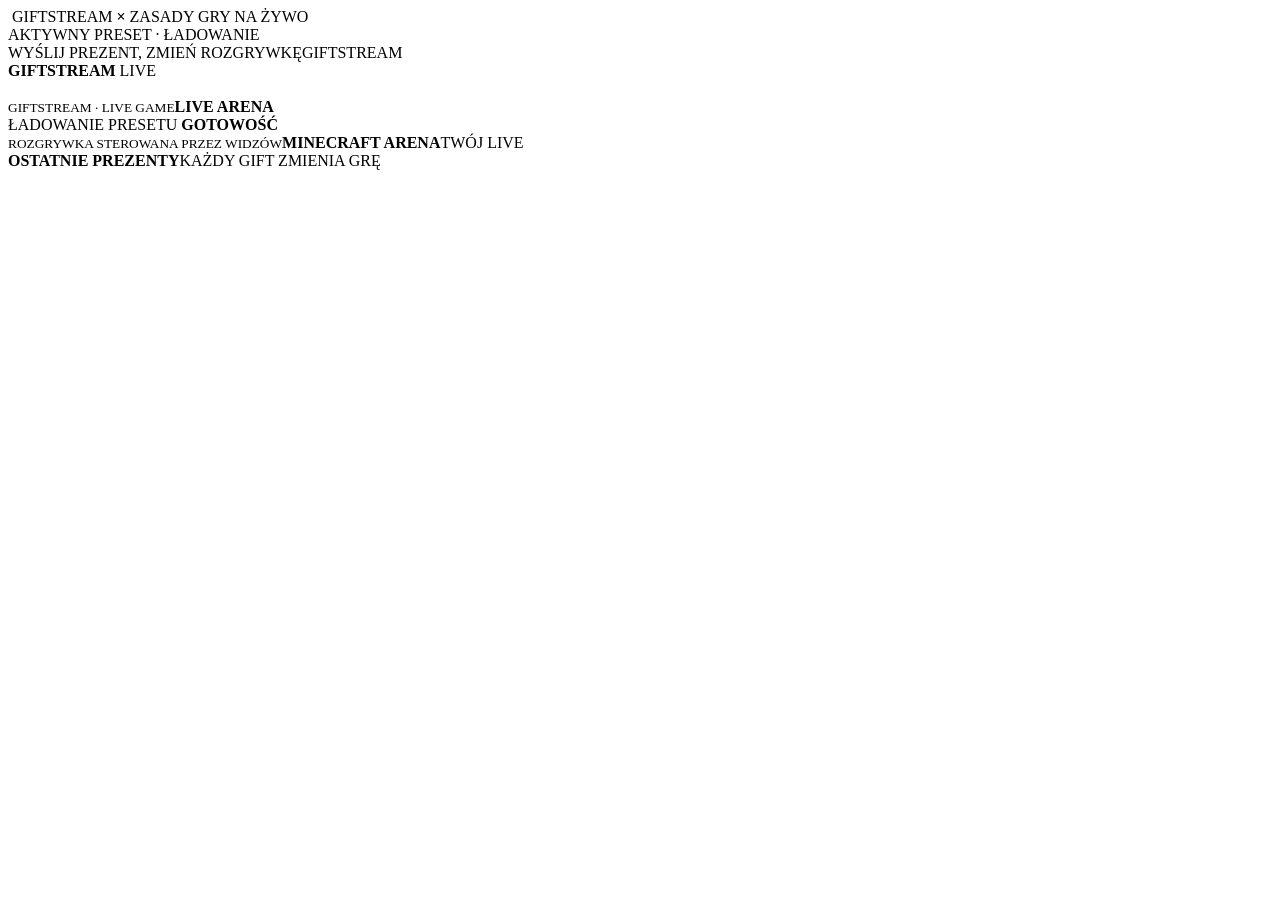
==== web/overlay.html @ a05ee981 "Build editable transparent LIVE Arena overlays Co-authored-by: arena-agent <297053741+arena-agent@us" ====
<!doctype html><html lang="pl"><head><meta charset="utf-8"><meta name="viewport" content="width=device-width,initial-scale=1"><title>GiftStream — nakładka</title><link rel="icon" type="image/svg+xml" href="/static/giftstream.svg"><link rel="stylesheet" href="/static/overlay.css"></head><body><div class="wrap"><div class="card"><div class="heading"><span class="brand"><img class="brand-gift" src="/static/giftstream.svg" alt=""> GIFTSTREAM <b>×</b> ZASADY GRY</span><span class="tag"><i></i> NA ŻYWO</span></div><div class="preset" id="preset">AKTYWNY PRESET · ŁADOWANIE</div><div class="rules" id="rules"></div><div class="foot"><span>WYŚLIJ PREZENT, ZMIEŃ ROZGRYWKĘ</span><span>GIFTSTREAM</span></div></div></div><div class="streamer-wrap" id="streamer-wrap"><div class="streamer-card"><header><img src="/static/giftstream.svg" alt=""><strong id="streamer-name">GIFTSTREAM</strong><span class="streamer-live"><i></i> LIVE</span></header><div class="streamer-stats" id="streamer-stats"></div><div class="streamer-activity" id="streamer-activity"></div></div></div><div class="arena-overlay" id="arena-overlay"><header class="arena-top"><div class="arena-brand arena-widget" data-arena-widget="brand"><img src="/static/giftstream.svg" alt=""><div><small>GIFTSTREAM · LIVE GAME</small><strong id="arena-title">LIVE ARENA</strong></div></div><div class="arena-mode arena-widget" data-arena-widget="mode"><span id="arena-preset">ŁADOWANIE PRESETU</span><b><i></i> <span id="arena-live-state">GOTOWOŚĆ</span></b></div></header><main class="arena-main"><aside class="arena-rail arena-widget" data-arena-widget="left" id="arena-left"></aside><section class="arena-center arena-widget" data-arena-widget="center"><div class="arena-status"><small>ROZGRYWKA STEROWANA PRZEZ WIDZÓW</small><strong id="arena-game">MINECRAFT ARENA</strong><span id="arena-host">TWÓJ LIVE</span></div><div class="arena-stats" id="arena-stats"></div><div class="arena-top-donor" id="arena-top-donor"></div></section><aside class="arena-rail arena-widget" data-arena-widget="right" id="arena-right"></aside></main><footer class="arena-footer arena-widget" data-arena-widget="gifts"><div class="arena-footer-label"><strong>OSTATNIE PREZENTY</strong><span>KAŻDY GIFT ZMIENIA GRĘ</span></div><div class="arena-gift-strip" id="arena-gifts"></div></footer></div><div class="recent" id="recent"></div><script src="/static/overlay.js"></script></body></html>
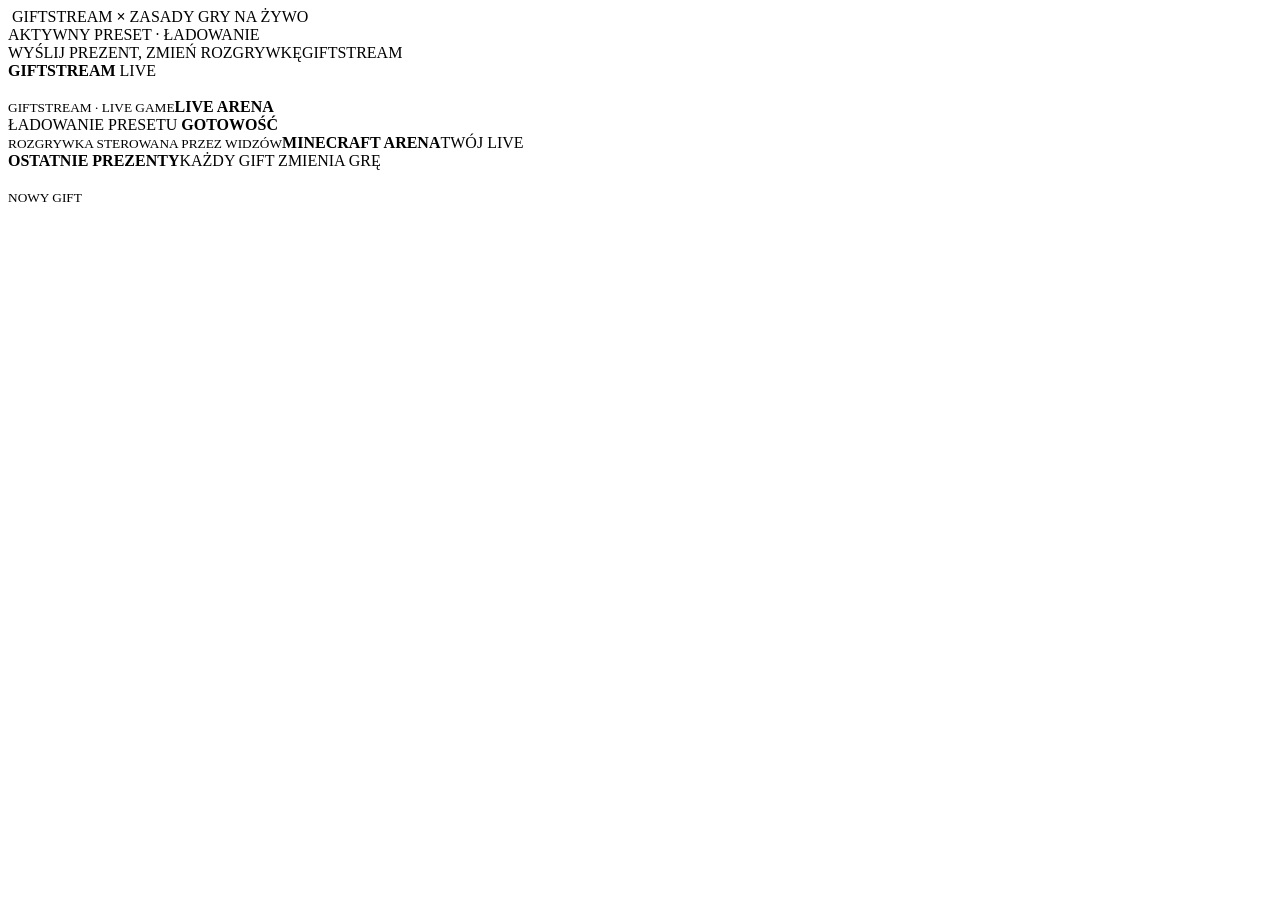
==== commit cc6947bf: "Improve gift reactions and add English UI mode Co-authored-by: arena-agent <297053741+arena-agent@us" ====
--- a/web/overlay.html
+++ b/web/overlay.html
@@ -1 +1 @@
-<!doctype html><html lang="pl"><head><meta charset="utf-8"><meta name="viewport" content="width=device-width,initial-scale=1"><title>GiftStream — nakładka</title><link rel="icon" type="image/svg+xml" href="/static/giftstream.svg"><link rel="stylesheet" href="/static/overlay.css"></head><body><div class="wrap"><div class="card"><div class="heading"><span class="brand"><img class="brand-gift" src="/static/giftstream.svg" alt=""> GIFTSTREAM <b>×</b> ZASADY GRY</span><span class="tag"><i></i> NA ŻYWO</span></div><div class="preset" id="preset">AKTYWNY PRESET · ŁADOWANIE</div><div class="rules" id="rules"></div><div class="foot"><span>WYŚLIJ PREZENT, ZMIEŃ ROZGRYWKĘ</span><span>GIFTSTREAM</span></div></div></div><div class="streamer-wrap" id="streamer-wrap"><div class="streamer-card"><header><img src="/static/giftstream.svg" alt=""><strong id="streamer-name">GIFTSTREAM</strong><span class="streamer-live"><i></i> LIVE</span></header><div class="streamer-stats" id="streamer-stats"></div><div class="streamer-activity" id="streamer-activity"></div></div></div><div class="arena-overlay" id="arena-overlay"><header class="arena-top"><div class="arena-brand arena-widget" data-arena-widget="brand"><img src="/static/giftstream.svg" alt=""><div><small>GIFTSTREAM · LIVE GAME</small><strong id="arena-title">LIVE ARENA</strong></div></div><div class="arena-mode arena-widget" data-arena-widget="mode"><span id="arena-preset">ŁADOWANIE PRESETU</span><b><i></i> <span id="arena-live-state">GOTOWOŚĆ</span></b></div></header><main class="arena-main"><aside class="arena-rail arena-widget" data-arena-widget="left" id="arena-left"></aside><section class="arena-center arena-widget" data-arena-widget="center"><div class="arena-status"><small>ROZGRYWKA STEROWANA PRZEZ WIDZÓW</small><strong id="arena-game">MINECRAFT ARENA</strong><span id="arena-host">TWÓJ LIVE</span></div><div class="arena-stats" id="arena-stats"></div><div class="arena-top-donor" id="arena-top-donor"></div></section><aside class="arena-rail arena-widget" data-arena-widget="right" id="arena-right"></aside></main><footer class="arena-footer arena-widget" data-arena-widget="gifts"><div class="arena-footer-label"><strong>OSTATNIE PREZENTY</strong><span>KAŻDY GIFT ZMIENIA GRĘ</span></div><div class="arena-gift-strip" id="arena-gifts"></div></footer></div><div class="recent" id="recent"></div><script src="/static/overlay.js"></script></body></html>+<!doctype html><html lang="pl"><head><meta charset="utf-8"><meta name="viewport" content="width=device-width,initial-scale=1"><title>GiftStream — nakładka</title><link rel="icon" type="image/svg+xml" href="/static/giftstream.svg"><link rel="stylesheet" href="/static/overlay.css"></head><body><div class="wrap"><div class="card"><div class="heading"><span class="brand"><img class="brand-gift" src="/static/giftstream.svg" alt=""> GIFTSTREAM <b>×</b> ZASADY GRY</span><span class="tag"><i></i> NA ŻYWO</span></div><div class="preset" id="preset">AKTYWNY PRESET · ŁADOWANIE</div><div class="rules" id="rules"></div><div class="foot"><span>WYŚLIJ PREZENT, ZMIEŃ ROZGRYWKĘ</span><span>GIFTSTREAM</span></div></div></div><div class="streamer-wrap" id="streamer-wrap"><div class="streamer-card"><header><img src="/static/giftstream.svg" alt=""><strong id="streamer-name">GIFTSTREAM</strong><span class="streamer-live"><i></i> LIVE</span></header><div class="streamer-stats" id="streamer-stats"></div><div class="streamer-activity" id="streamer-activity"></div></div></div><div class="arena-overlay" id="arena-overlay"><header class="arena-top"><div class="arena-brand arena-widget" data-arena-widget="brand"><img src="/static/giftstream.svg" alt=""><div><small>GIFTSTREAM · LIVE GAME</small><strong id="arena-title">LIVE ARENA</strong></div></div><div class="arena-mode arena-widget" data-arena-widget="mode"><span id="arena-preset">ŁADOWANIE PRESETU</span><b><i></i> <span id="arena-live-state">GOTOWOŚĆ</span></b></div></header><main class="arena-main"><aside class="arena-rail arena-widget" data-arena-widget="left" id="arena-left"></aside><section class="arena-center arena-widget" data-arena-widget="center"><div class="arena-status"><small>ROZGRYWKA STEROWANA PRZEZ WIDZÓW</small><strong id="arena-game">MINECRAFT ARENA</strong><span id="arena-host">TWÓJ LIVE</span></div><div class="arena-stats" id="arena-stats"></div><div class="arena-top-donor" id="arena-top-donor"></div></section><aside class="arena-rail arena-widget" data-arena-widget="right" id="arena-right"></aside></main><footer class="arena-footer arena-widget" data-arena-widget="gifts"><div class="arena-footer-label"><strong>OSTATNIE PREZENTY</strong><span id="arena-gift-range">KAŻDY GIFT ZMIENIA GRĘ</span></div><div class="arena-gift-strip" id="arena-gifts"></div></footer></div><section class="gift-reaction" id="gift-reaction" aria-live="polite" aria-atomic="true"><img class="gift-reaction-art" id="gift-reaction-art" alt=""><div class="gift-reaction-copy"><small id="gift-reaction-kicker">NOWY GIFT</small><strong id="gift-reaction-title"></strong><span id="gift-reaction-detail"></span></div><b class="gift-reaction-count" id="gift-reaction-count"></b></section><div class="recent" id="recent"></div><script src="/static/i18n.js"></script><script src="/static/overlay.js"></script></body></html>
